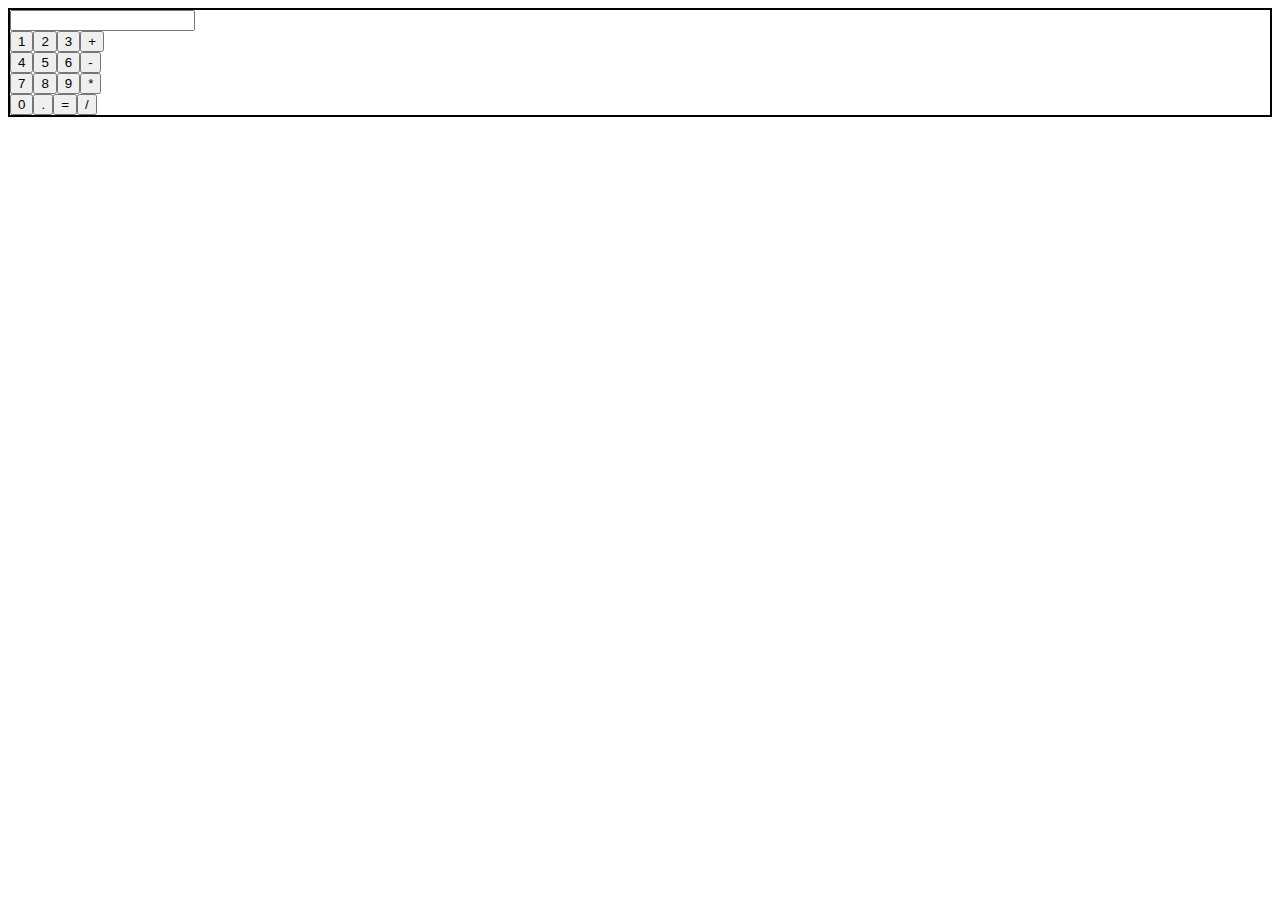
==== calculator/index.html @ ab5eb2dd "Create index.html" ====
<!DOCTYPE html>
<!--[if lt IE 7]>      <html class="no-js lt-ie9 lt-ie8 lt-ie7"> <![endif]-->
<!--[if IE 7]>         <html class="no-js lt-ie9 lt-ie8"> <![endif]-->
<!--[if IE 8]>         <html class="no-js lt-ie9"> <![endif]-->
<!--[if gt IE 8]><!--> <html class="no-js"> <!--<![endif]-->
    <head>
        <meta charset="utf-8">
        <meta http-equiv="X-UA-Compatible" content="IE=edge">
        <title>javascript calculator</title>
        <meta name="description" content="">
        <meta name="viewport" content="width=device-width, initial-scale=1">
        <style>
            .container{
                font-weight:500;
                border:2px solid black;
            }
        </style>
    </head>
    <body>
        <!--[if lt IE 7]>
            <p class="browsehappy">You are using an <strong>outdated</strong> browser. Please <a href="#">upgrade your browser</a> to improve your experience.</p>
        <![endif]-->
        <div class="container">
            <div class="item1"><input type="text" id="txt"></div>
            <div class="item2"><button>1</button><button>2</button><button>3</button><button>+</button></div>
            <div class="item3"><button>4</button><button>5</button><button>6</button><button>-</button></div>
            <div class="item4"><button>7</button><button>8</button><button>9</button><button>*</button></div>
            <div class="item5"><button>0</button><button>.</button><button id="sum">=</button><button>/</button></div>
        </div>
        <script>
            document.getElementById("sum").addEventListener("click",function(){
                alert(document.querySelector("#txt").value);
            });
        </script>
    </body>
</html>
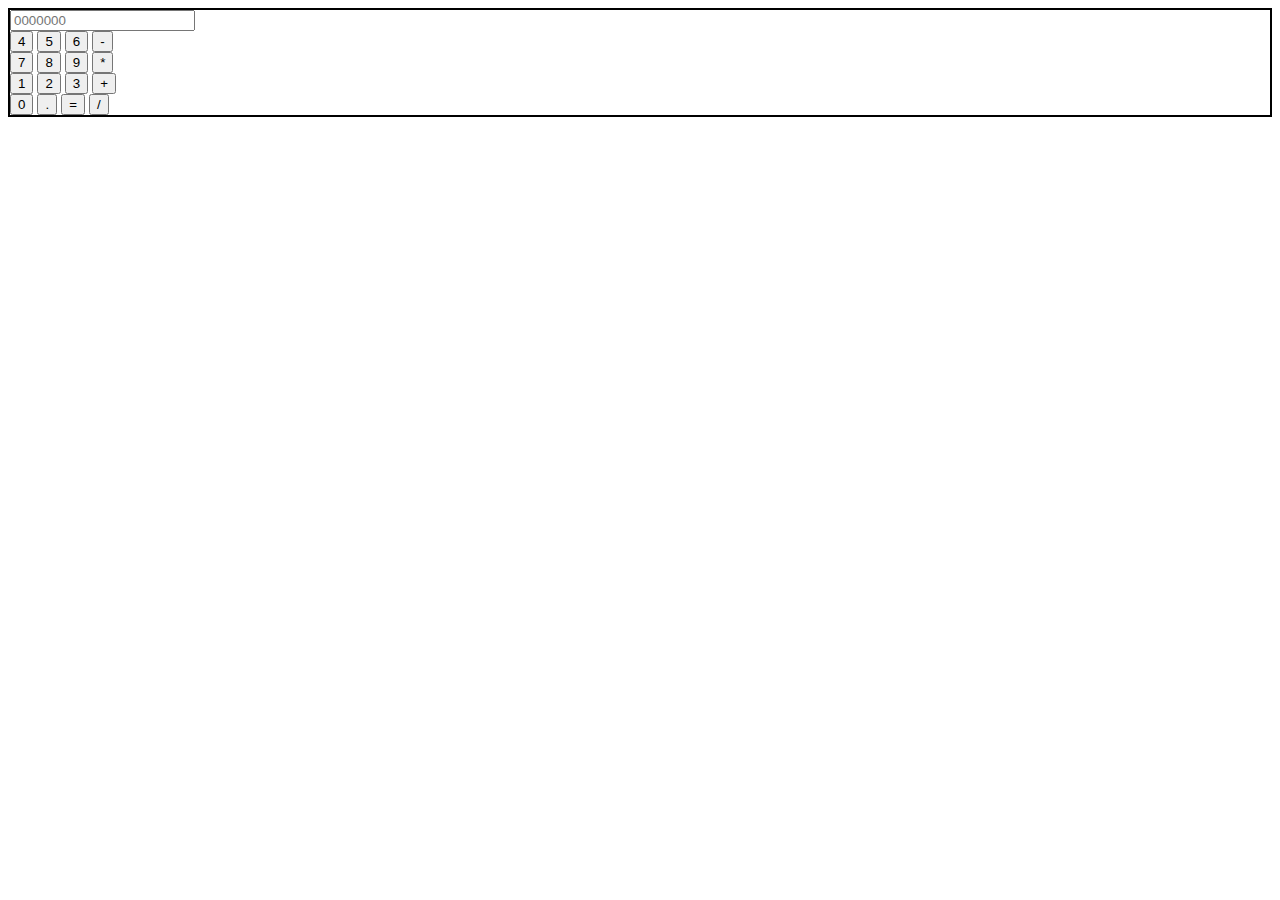
==== commit 5a7db162: "Update index.html" ====
--- a/calculator/index.html
+++ b/calculator/index.html
@@ -21,16 +21,40 @@
             <p class="browsehappy">You are using an <strong>outdated</strong> browser. Please <a href="#">upgrade your browser</a> to improve your experience.</p>
         <![endif]-->
         <div class="container">
-            <div class="item1"><input type="text" id="txt"></div>
-            <div class="item2"><button>1</button><button>2</button><button>3</button><button>+</button></div>
-            <div class="item3"><button>4</button><button>5</button><button>6</button><button>-</button></div>
-            <div class="item4"><button>7</button><button>8</button><button>9</button><button>*</button></div>
-            <div class="item5"><button>0</button><button>.</button><button id="sum">=</button><button>/</button></div>
+            <input type="text" id="txt" placeholder="0000000">
+            <div><button class="btn">4</button> <button class="btn">5</button> <button class="btn">6</button> <button class="btn">-</button></div>
+            <div><button class="btn">7</button> <button class="btn">8</button> <button class="btn">9</button> <button class="btn">*</button></div>
+            <div><button class="btn" >1</button> <button class="btn">2</button> <button class="btn">3</button> <button class="btn">+</button></div>
+            <div><button class="btn">0</button> <button class="btn btn2" >.</button> <button id="sum">=</button> <button class="btn">/</button></div>
         </div>
         <script>
-            document.getElementById("sum").addEventListener("click",function(){
-                alert(document.querySelector("#txt").value);
-            });
+            var display = 0;
+            var len = document.querySelectorAll(".btn");
+
+            for(var i=0;i<len.length;i++){
+                len[i].addEventListener("click",function(){
+                    
+                    display += this.innerHTML ;
+                    
+                    document.querySelector("#txt").value = display;
+                
+                })
+            }
+            document.querySelector("#sum").addEventListener("click",function(){
+                document.querySelector("#txt").value = eval(display);
+            })
+            document.querySelector(".btn2").addEventListener("click",function(){
+                display  = 0;
+            })
+
+            // }
+            // len[0].addEventListener("click",function(){
+            //     alert("hello");
+            // })
+            // document.getElementById("sum").addEventListener("click",function(){
+            //     alert(document.querySelector("#txt").value);
+            // });
+            
         </script>
     </body>
 </html>
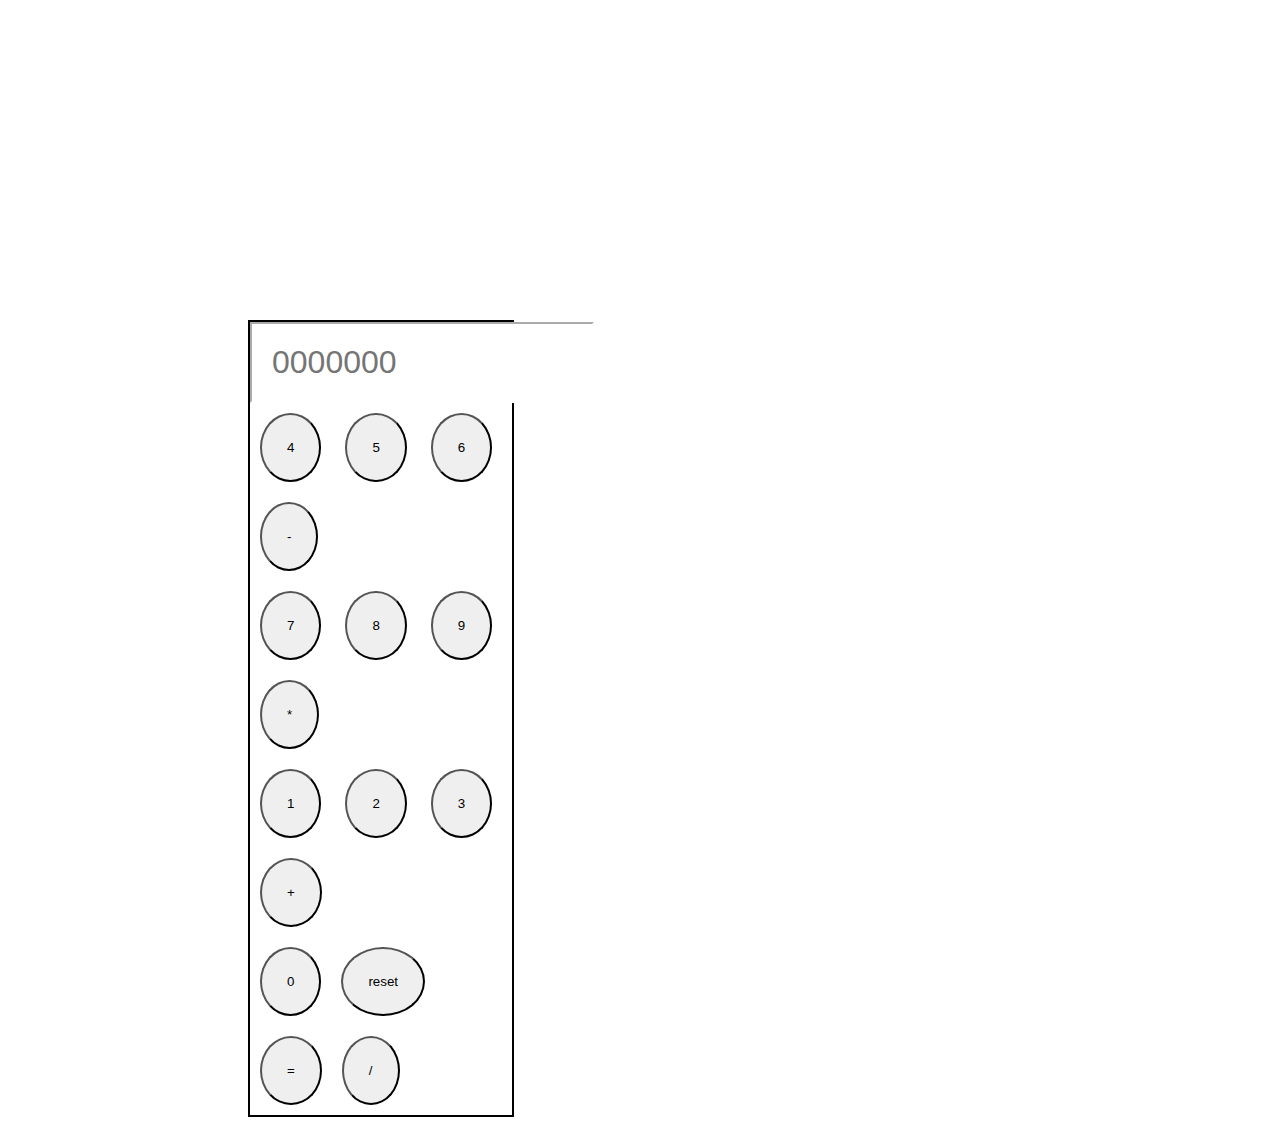
==== commit 9324ec35: "functional without styling" ====
--- a/calculator/index.html
+++ b/calculator/index.html
@@ -13,7 +13,22 @@
             .container{
                 font-weight:500;
                 border:2px solid black;
+                margin-left: 15em;
+                margin-right:60%;
+                margin-top:20em;
             }
+            .btn, .reset, .equal{
+                border-radius:50%;
+                padding:25px;
+                margin:10px 10px 10px 10px;
+            }
+            #txt{
+                padding:20px;
+                width:300px;
+                border-color:white;
+                font-size:xx-large;
+            }
+
         </style>
     </head>
     <body>
@@ -21,39 +36,30 @@
             <p class="browsehappy">You are using an <strong>outdated</strong> browser. Please <a href="#">upgrade your browser</a> to improve your experience.</p>
         <![endif]-->
         <div class="container">
-            <input type="text" id="txt" placeholder="0000000">
-            <div><button class="btn">4</button> <button class="btn">5</button> <button class="btn">6</button> <button class="btn">-</button></div>
-            <div><button class="btn">7</button> <button class="btn">8</button> <button class="btn">9</button> <button class="btn">*</button></div>
-            <div><button class="btn" >1</button> <button class="btn">2</button> <button class="btn">3</button> <button class="btn">+</button></div>
-            <div><button class="btn">0</button> <button class="btn btn2" >.</button> <button id="sum">=</button> <button class="btn">/</button></div>
-        </div>
-        <script>
-            var display = 0;
+            <input type="text" id="txt" placeholder="0000000" readonly>
+            <div><button class="btn">4</button> <button class="btn">5</button> <button class="btn">6</button> <button class="subtract btn">-</button></div>
+            <div><button class="btn">7</button> <button class="btn">8</button> <button class="btn">9</button> <button class="multiply btn">*</button></div>
+            <div><button class="btn" >1</button> <button class="btn">2</button> <button class="btn">3</button> <button class="add btn">+</button></div>
+            <div><button class="btn">0</button><button class="reset">reset</button><button class="equal">=</button><button class="divide btn">/</button></div>
+</div>
+<script>
+            var display = "";
             var len = document.querySelectorAll(".btn");
-
             for(var i=0;i<len.length;i++){
                 len[i].addEventListener("click",function(){
-                    
-                    display += this.innerHTML ;
-                    
-                    document.querySelector("#txt").value = display;
-                
+                   
+                   display += this.innerHTML;
+                   document.querySelector("#txt").value = display;
                 })
             }
-            document.querySelector("#sum").addEventListener("click",function(){
+            document.querySelector(".equal").addEventListener("click",function(){
                 document.querySelector("#txt").value = eval(display);
+                display = eval(display);
+
             })
-            document.querySelector(".btn2").addEventListener("click",function(){
-                display  = 0;
+            document.querySelector(".reset").addEventListener("click",function(){
+                document.querySelector("#txt").value = 0;
             })
-
-            // }
-            // len[0].addEventListener("click",function(){
-            //     alert("hello");
-            // })
-            // document.getElementById("sum").addEventListener("click",function(){
-            //     alert(document.querySelector("#txt").value);
-            // });
             
         </script>
     </body>
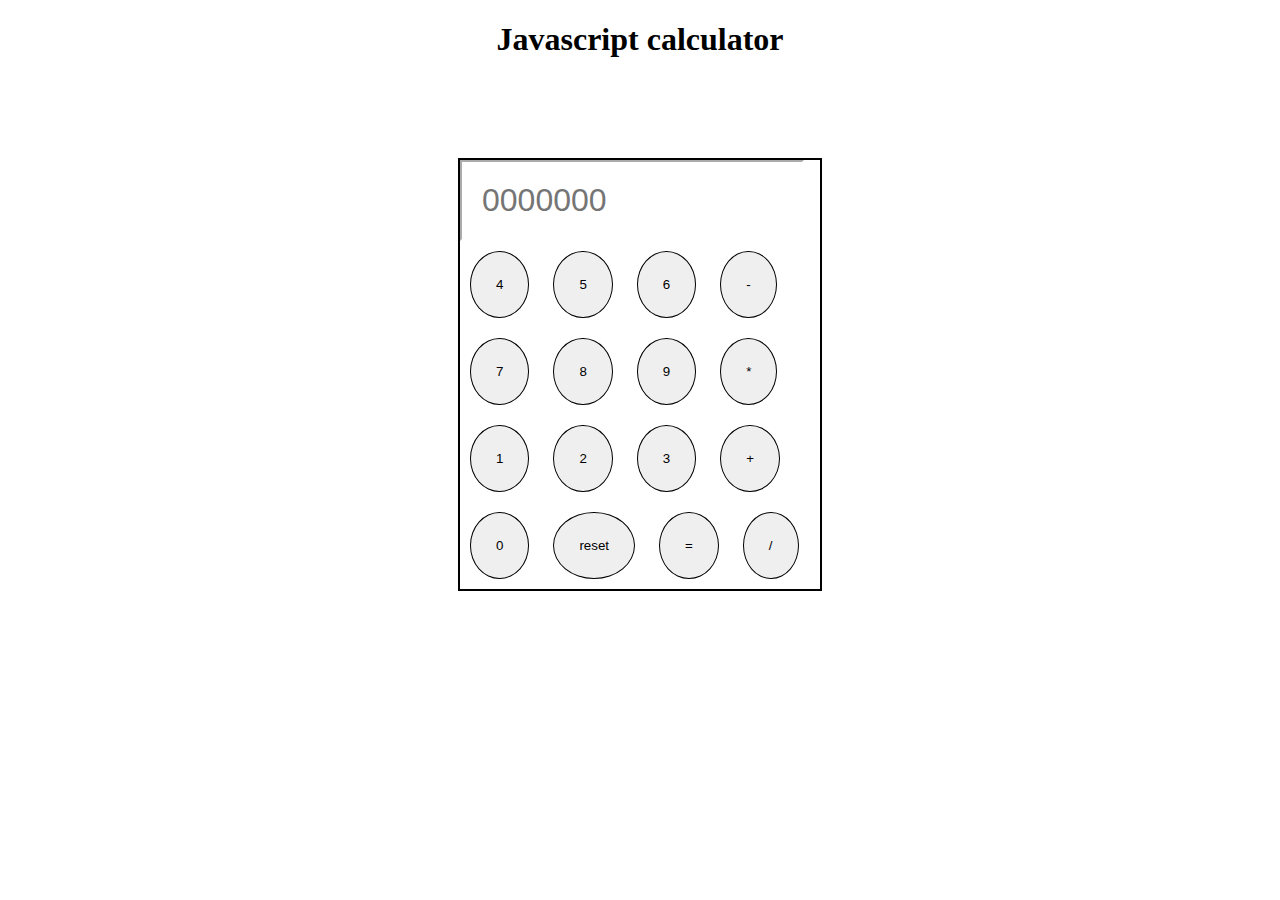
==== commit b2216203: "Update index.html" ====
--- a/calculator/index.html
+++ b/calculator/index.html
@@ -1,66 +1,88 @@
 <!DOCTYPE html>
-<!--[if lt IE 7]>      <html class="no-js lt-ie9 lt-ie8 lt-ie7"> <![endif]-->
-<!--[if IE 7]>         <html class="no-js lt-ie9 lt-ie8"> <![endif]-->
-<!--[if IE 8]>         <html class="no-js lt-ie9"> <![endif]-->
-<!--[if gt IE 8]><!--> <html class="no-js"> <!--<![endif]-->
-    <head>
-        <meta charset="utf-8">
-        <meta http-equiv="X-UA-Compatible" content="IE=edge">
-        <title>javascript calculator</title>
-        <meta name="description" content="">
-        <meta name="viewport" content="width=device-width, initial-scale=1">
-        <style>
-            .container{
-                font-weight:500;
-                border:2px solid black;
-                margin-left: 15em;
-                margin-right:60%;
-                margin-top:20em;
-            }
-            .btn, .reset, .equal{
-                border-radius:50%;
-                padding:25px;
-                margin:10px 10px 10px 10px;
-            }
-            #txt{
-                padding:20px;
-                width:300px;
-                border-color:white;
-                font-size:xx-large;
-            }
 
-        </style>
-    </head>
-    <body>
-        <!--[if lt IE 7]>
-            <p class="browsehappy">You are using an <strong>outdated</strong> browser. Please <a href="#">upgrade your browser</a> to improve your experience.</p>
-        <![endif]-->
-        <div class="container">
-            <input type="text" id="txt" placeholder="0000000" readonly>
-            <div><button class="btn">4</button> <button class="btn">5</button> <button class="btn">6</button> <button class="subtract btn">-</button></div>
-            <div><button class="btn">7</button> <button class="btn">8</button> <button class="btn">9</button> <button class="multiply btn">*</button></div>
-            <div><button class="btn" >1</button> <button class="btn">2</button> <button class="btn">3</button> <button class="add btn">+</button></div>
-            <div><button class="btn">0</button><button class="reset">reset</button><button class="equal">=</button><button class="divide btn">/</button></div>
-</div>
-<script>
-            var display = "";
-            var len = document.querySelectorAll(".btn");
-            for(var i=0;i<len.length;i++){
-                len[i].addEventListener("click",function(){
-                   
-                   display += this.innerHTML;
-                   document.querySelector("#txt").value = display;
-                })
-            }
-            document.querySelector(".equal").addEventListener("click",function(){
-                document.querySelector("#txt").value = eval(display);
-                display = eval(display);
 
+<head>
+    <meta charset="utf-8">
+    <meta http-equiv="X-UA-Compatible" content="IE=edge">
+    <title>javascript calculator</title>
+    <meta name="description" content="">
+    <meta name="viewport" content="width=device-width, initial-scale=1">
+    <style>
+        .container {
+            font-weight: 500;
+            border: 2px solid black;
+            margin: auto;
+            margin-top: 100px;
+            width: 360px;
+
+        }
+
+        .btn,
+        .reset,
+        .equal {
+            border: 1px solid black;
+            border-radius: 50%;
+            padding: 25px;
+            margin: 10px 10px 10px 10px;
+        }
+
+        #txt {
+            padding: 20px;
+            width: 300px;
+            border-color: white;
+            font-size: xx-large;
+        }
+    </style>
+</head>
+
+<body>
+    <h1 align="center">Javascript calculator</h1>
+    <div class="container">
+        <input type="text" id="txt" placeholder="0000000" readonly>
+        <div>
+            <button class="btn">4</button>
+            <button class="btn">5</button>
+            <button class="btn">6</button>
+            <button class="subtract btn">-</button>
+        </div>
+        <div>
+            <button class="btn">7</button>
+            <button class="btn">8</button>
+            <button class="btn">9</button>
+            <button class="multiply btn">*</button>
+        </div>
+        <div>
+            <button class="btn">1</button>
+            <button class="btn">2</button>
+            <button class="btn">3</button>
+            <button class="add btn">+</button>
+        </div>
+        <div>
+            <button class="btn">0</button>
+            <button class="reset">reset</button>
+            <button class="equal">=</button>
+            <button class="divide btn">/</button>
+        </div>
+    </div>
+    <script>
+        var display = "";
+        var len = document.querySelectorAll(".btn");
+        for (var i = 0; i < len.length; i++) {
+            len[i].addEventListener("click", function () {
+                display += this.innerHTML;
+                document.querySelector("#txt").value = display;
             })
-            document.querySelector(".reset").addEventListener("click",function(){
-                document.querySelector("#txt").value = 0;
-            })
-            
-        </script>
-    </body>
+        }
+        document.querySelector(".equal").addEventListener("click", function () {
+            document.querySelector("#txt").value = eval(display);
+            display = "";
+
+        })
+        document.querySelector(".reset").addEventListener("click", function () {
+            document.querySelector("#txt").value = 0;
+       
+        })
+    </script>
+</body>
+
 </html>
